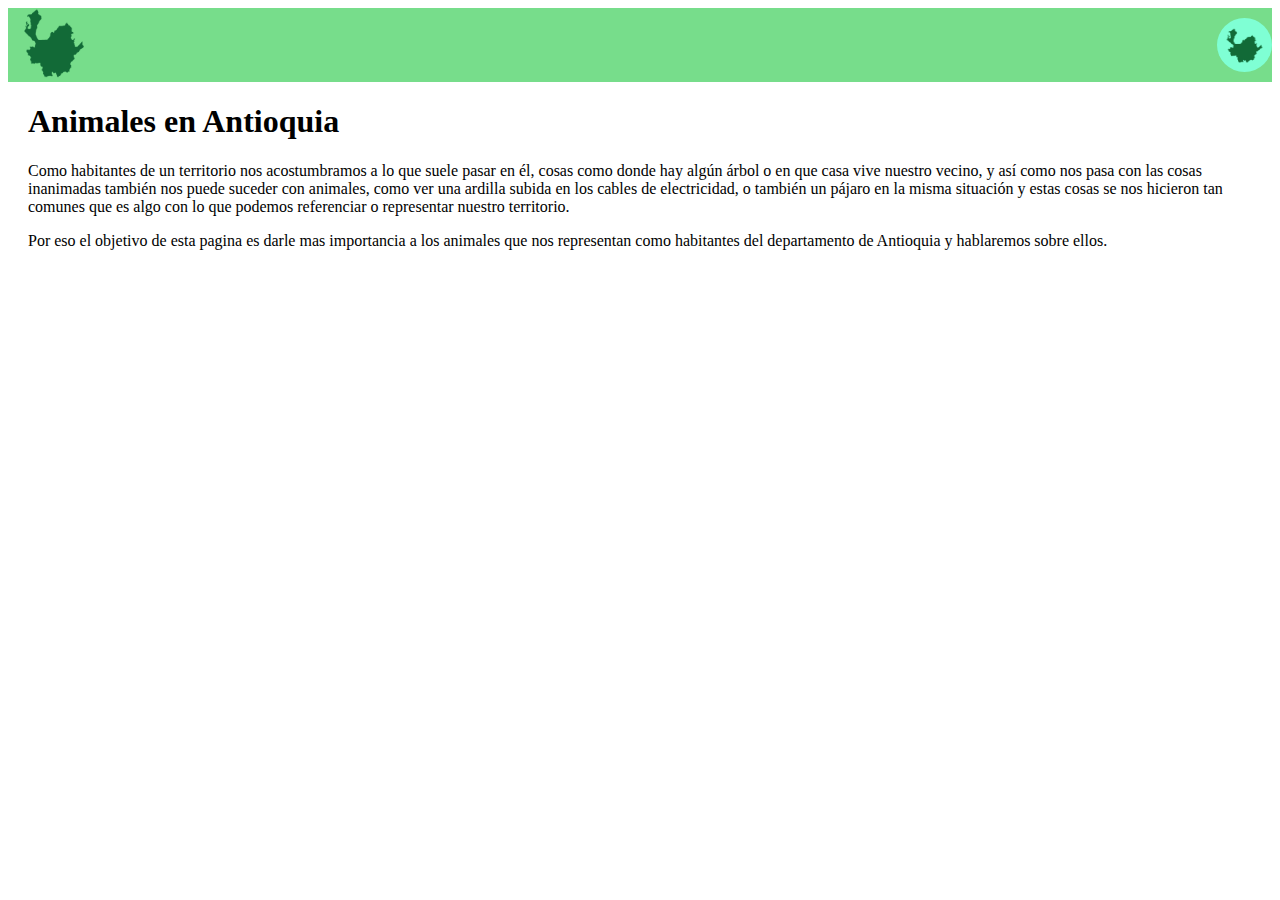
==== index.html @ 2a122b8e "Index" ====
<!DOCTYPE html>
<html lang="en">
<head>
    <meta charset="UTF-8">
    <meta http-equiv="X-UA-Compatible" content="IE=edge">
    <meta name="viewport" content="width=device-width, initial-scale=1.0">
    <title>Document</title>
    <link rel="stylesheet" href="./Estilos/estilo.index.css">
</head>
<body>
    <header>
        <a href="#">
            <img class="logo" src="./Imagenes/antioquia-map.png"  alt="Logo mapa de antioquia">
        </a>
        <div class="menú">
            <img class="Menú" src="./Imagenes/antioquia-map.png"  alt="Menú">
        </div>
    </header>
    <div class="Intro">
        <h1>
            Animales en Antioquia
        </h1>
        <p>
            Como habitantes de un territorio nos acostumbramos a lo que suele pasar en él, cosas como donde hay algún árbol o en que casa vive nuestro vecino, y así como nos pasa con las cosas inanimadas también nos puede suceder con animales, como ver una ardilla subida en los cables de electricidad, o también un pájaro en la misma situación y estas cosas se nos hicieron tan comunes que es algo con lo que podemos referenciar o representar nuestro territorio.
        </p>
        <p>
            Por eso el objetivo de esta pagina es darle mas importancia a los animales que nos representan como habitantes del departamento de Antioquia y hablaremos sobre ellos.  
        </p>
    </div>    
</body>
</html>
---- Estilos/estilo.index.css ----
header{
    min-height: 60px;
    display: flex;
    justify-content: space-between;
    background-color: #77dd8b;
}
.logo{
    height: 70px;
}
.Menú{
    height: 35px;
    width: 55px;
}
.menú{
    display: flex;
    background-color: aquamarine;
    border-radius: 100%;
    align-items: center;
    margin-top: 10px;
    margin-bottom: 10px;
}
.Intro{
    margin-left: 20px;
}
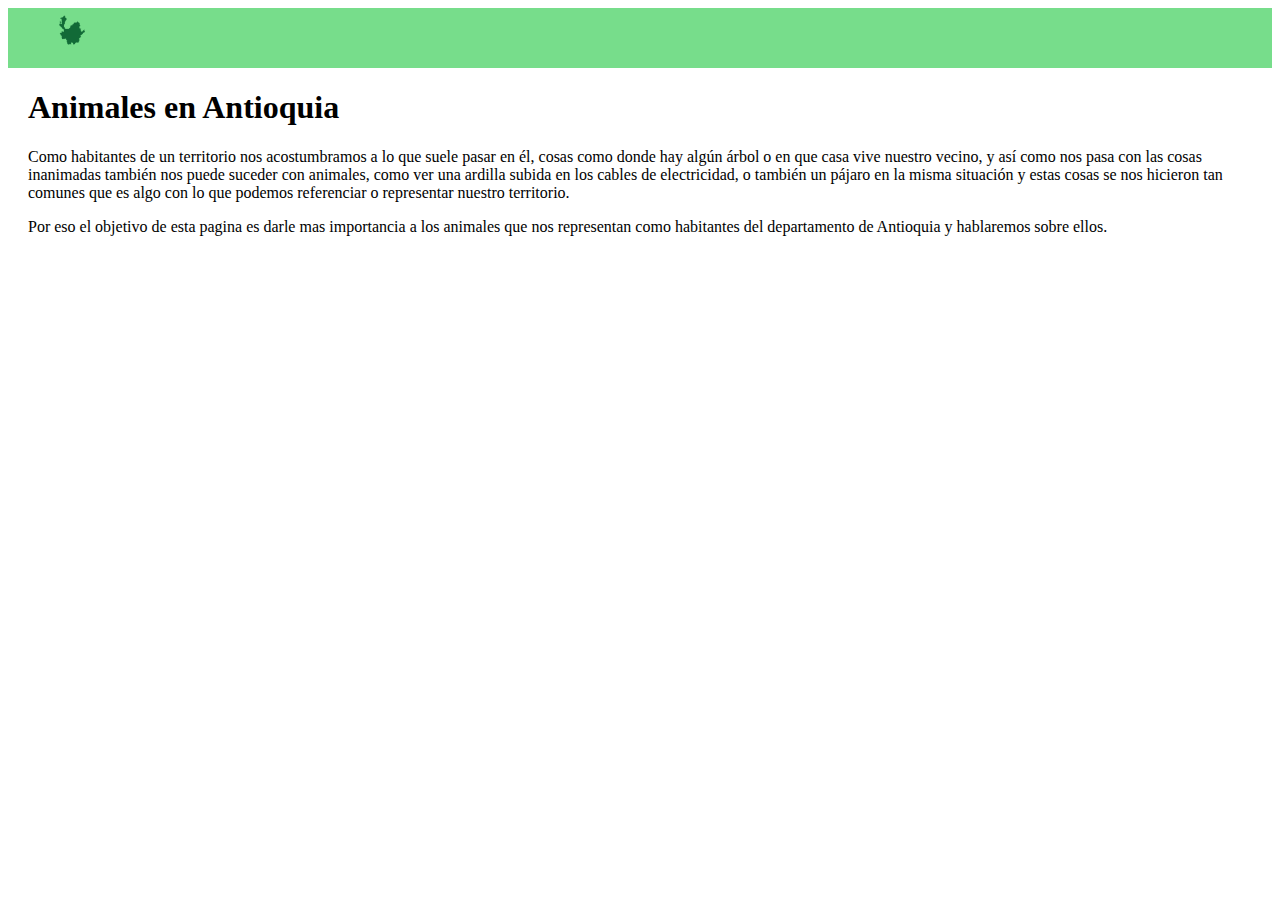
==== commit 9fbc6136: "Zorro perro" ====
--- a/index.html
+++ b/index.html
@@ -1,32 +1,43 @@
 <!DOCTYPE html>
 <html lang="en">
-<head>
-    <meta charset="UTF-8">
-    <meta http-equiv="X-UA-Compatible" content="IE=edge">
-    <meta name="viewport" content="width=device-width, initial-scale=1.0">
+  <head>
+    <meta charset="UTF-8" />
+    <meta http-equiv="X-UA-Compatible" content="IE=edge" />
+    <meta name="viewport" content="width=device-width, initial-scale=1.0" />
     <title>Document</title>
-    <link rel="stylesheet" href="./Estilos/estilo.index.css">
-</head>
-<body>
-    <header>
-        <a href="#">
-            <img class="logo" src="./Imagenes/antioquia-map.png"  alt="Logo mapa de antioquia">
-        </a>
-        <div class="menú">
-            <img class="Menú" src="./Imagenes/antioquia-map.png"  alt="Menú">
-        </div>
-    </header>
+    <link rel="stylesheet" href="./css/estilo.index.css" />
+    <link rel="stylesheet" href="./css/menu.css">
+  </head>
+  <body>
+    <header class="Tituloosm">       
+      <div class="barra">
+          <h2>Menu<img src="./Imagenes/antioquia-map.png" alt=""></h2>
+          <ul>
+              <li><a href="/index.html">Inicio</a></li>
+              <li><a href="/Zorro cangrejero.html">Zorro perro</a></li>
+              <li><a href="/presente.html">Presente en ingles</a></li>
+              <li><a href="/pasado.html">Pasado en ingles</a></li>
+              <li><a href="/futuro.html">Futuro en ingles</a></li>
+              <li><a href="/creadores.html">Creadores</a></li>
+          </ul>
+      </div> 
+  </header>
     <div class="Intro">
-        <h1>
-            Animales en Antioquia
-        </h1>
-        <p>
-            Como habitantes de un territorio nos acostumbramos a lo que suele pasar en él, cosas como donde hay algún árbol o en que casa vive nuestro vecino, y así como nos pasa con las cosas inanimadas también nos puede suceder con animales, como ver una ardilla subida en los cables de electricidad, o también un pájaro en la misma situación y estas cosas se nos hicieron tan comunes que es algo con lo que podemos referenciar o representar nuestro territorio.
-        </p>
-        <p>
-            Por eso el objetivo de esta pagina es darle mas importancia a los animales que nos representan como habitantes del departamento de Antioquia y hablaremos sobre ellos.  
-        </p>
-    </div>    
-</body>
+      <h1>Animales en Antioquia</h1>
+      <p>
+        Como habitantes de un territorio nos acostumbramos a lo que suele pasar
+        en él, cosas como donde hay algún árbol o en que casa vive nuestro
+        vecino, y así como nos pasa con las cosas inanimadas también nos puede
+        suceder con animales, como ver una ardilla subida en los cables de
+        electricidad, o también un pájaro en la misma situación y estas cosas se
+        nos hicieron tan comunes que es algo con lo que podemos referenciar o
+        representar nuestro territorio.
+      </p>
+      <p>
+        Por eso el objetivo de esta pagina es darle mas importancia a los
+        animales que nos representan como habitantes del departamento de
+        Antioquia y hablaremos sobre ellos.
+      </p>
+    </div>
+  </body>
 </html>
-
--- a/css/estilo.index.css
+++ b/css/estilo.index.css
@@ -0,0 +1,28 @@
+
+.logo {
+  height: 70px;
+}
+.Menú {
+  height: 35px;
+  width: 55px;
+}
+.menú {
+  display: flex;
+  background-color: aquamarine;
+  border-radius: 100%;
+  align-items: center;
+  margin-top: 10px;
+  margin-bottom: 10px;
+}
+.Intro {
+  margin-left: 20px;
+}
+li {
+  list-style: none;
+}
+
+@media (max-width: 480px) {  
+  .titulo{
+    font-size: 1.0em;
+  }
+}--- a/css/menu.css
+++ b/css/menu.css
@@ -0,0 +1,92 @@
+header {
+    min-height: 60px;
+    background-color: #77dd8b;
+     }
+.barra {
+    font-family: 'Lato', sans-serif;
+    width:10%;
+    height:9%;
+    position:fixed;
+    transition: .4s all ;
+    z-index: 1;
+    padding-bottom: 20px;  
+}
+
+.barra ul{
+    padding:0px;
+    text-align: center;
+}
+
+.barra  li{
+    transition:all .3s;
+    list-style: none; 
+}
+
+.barra a{
+    text-decoration: none; 
+    font-weight: normal;
+    transition: .3s all ;
+    font-size: 0px;
+    padding:0px;
+}
+
+.barra  h2{
+    text-align: center;
+    color:white;
+    padding:7px;
+    padding-bottom:7px;
+    font-size:0px;   
+}
+
+.barra img{
+    width: 35%;
+}
+
+.barra:hover{
+
+    width: 70%;
+    height: 100vh;
+    background: rgba(96, 221, 163, 0.98);
+}
+.barra:hover h2{
+    padding:15px;
+    font-size: 35px;
+}
+.barra:hover a{ 
+    font-size:20px ;
+    color:white;
+    display: block;
+    padding:20px;
+}
+.barra:hover img{
+    height:0px;
+}
+
+
+.barra:hover li{
+    border-top:1px solid #03121b;
+    
+    width:100%;
+        
+}
+.barra:hover ul:last-of-type{
+
+
+    border-bottom: 1px solid #03121b;
+}
+
+.barra:hover a:hover{ 
+    font-size: 25px;
+    padding: 30px 0px; 
+    background: #49aa73;  
+}
+
+
+@media (max-width: 480px){
+    .barra{
+        width: 50%;
+    }
+    .barra:hover{
+    width: 45%;
+    }
+}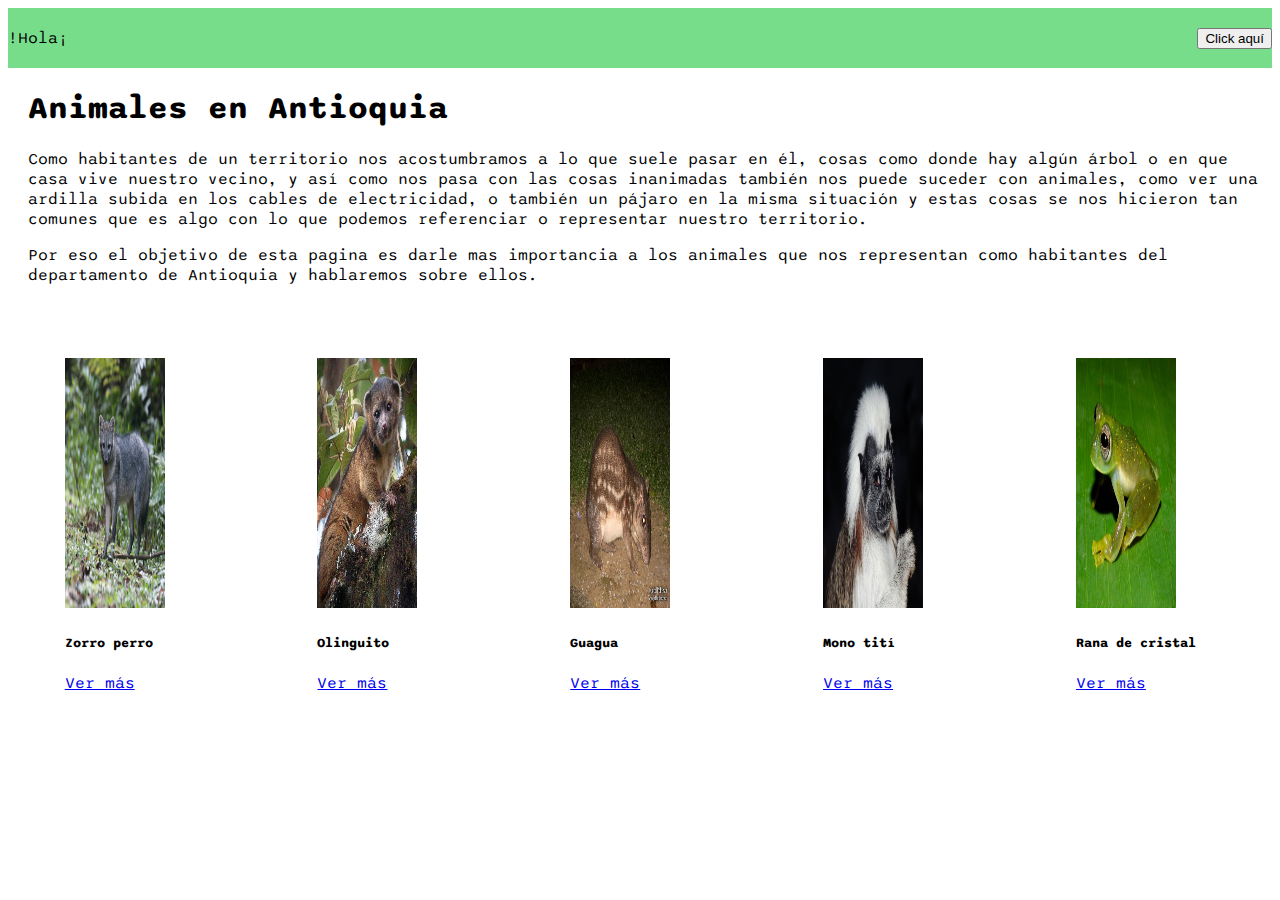
==== commit e8da20f9: "Proyecto finalizado" ====
--- a/index.html
+++ b/index.html
@@ -4,24 +4,25 @@
     <meta charset="UTF-8" />
     <meta http-equiv="X-UA-Compatible" content="IE=edge" />
     <meta name="viewport" content="width=device-width, initial-scale=1.0" />
-    <title>Document</title>
+    <title>Animales en Antioquia</title>
     <link rel="stylesheet" href="./css/estilo.index.css" />
     <link rel="stylesheet" href="./css/menu.css">
+    <script src="https://cdn.jsdelivr.net/npm/bootstrap@5.2.2/dist/js/bootstrap.bundle.min.js" integrity="sha384-OERcA2EqjJCMA+/3y+gxIOqMEjwtxJY7qPCqsdltbNJuaOe923+mo//f6V8Qbsw3" crossorigin="anonymous"></script>
+    <link href="https://cdn.jsdelivr.net/npm/bootstrap@5.2.2/dist/css/bootstrap.min.css" rel="stylesheet" integrity="sha384-Zenh87qX5JnK2Jl0vWa8Ck2rdkQ2Bzep5IDxbcnCeuOxjzrPF/et3URy9Bv1WTRi" crossorigin="anonymous">
+    <link href="https://fonts.googleapis.com/css2?family=Sono&display=swap" rel="stylesheet">
+    
   </head>
   <body>
-    <header class="Tituloosm">       
-      <div class="barra">
-          <h2>Menu<img src="./Imagenes/antioquia-map.png" alt=""></h2>
-          <ul>
-              <li><a href="/index.html">Inicio</a></li>
-              <li><a href="/Zorro cangrejero.html">Zorro perro</a></li>
-              <li><a href="/presente.html">Presente en ingles</a></li>
-              <li><a href="/pasado.html">Pasado en ingles</a></li>
-              <li><a href="/futuro.html">Futuro en ingles</a></li>
-              <li><a href="/creadores.html">Creadores</a></li>
-          </ul>
+    <header>
+      <div>
+        !Hola¡
       </div> 
-  </header>
+      <div>
+        <form action="">
+          <input type="button" value="Click aquí" onclick="saludo()">
+        </form>
+      </div>  
+    </header>
     <div class="Intro">
       <h1>Animales en Antioquia</h1>
       <p>
@@ -39,5 +40,52 @@
         Antioquia y hablaremos sobre ellos.
       </p>
     </div>
+    <div class="cards">
+      <div class="card" style="width: 18rem;">
+        <img src="./Imagenes/Zorro perro.JPG" class="card-img-top" alt="Zorro perro">
+        <div class="card-body">
+          <h5 class="card-title">Zorro perro</h5>
+          <p class="card-text"></p>
+          <a href="Zorro perro.html" class="btn btn-primary">Ver más</a>
+        </div>
+      </div>
+      <div class="card" style="width: 18rem;">
+        <img src="./Imagenes/Olinguito.jpeg" class="card-img-top" alt="Olinguito">
+        <div class="card-body">
+          <h5 class="card-title">Olinguito</h5>
+          <p class="card-text"></p>
+          <a href="Olinguito.html" class="btn btn-primary">Ver más</a>
+        </div>
+      </div>
+      <div class="card" style="width: 18rem;">
+        <img src="./Imagenes/Guagua.jpg" class="card-img-top" alt="Guagua">
+        <div class="card-body">
+          <h5 class="card-title">Guagua</h5>
+          <p class="card-text"></p>
+          <a href="Guagua.html" class="btn btn-primary">Ver más</a>
+        </div>
+      </div>
+      <div class="card" style="width: 18rem;">
+        <img src="./Imagenes/Mono tití.png" class="card-img-top" alt="Mono tití">
+        <div class="card-body">
+          <h5 class="card-title">Mono tití</h5>
+          <p class="card-text"></p>
+          <a href="Mono tití.html" class="btn btn-primary">Ver más</a>
+        </div>
+      </div>
+      <div class="card" style="width: 18rem;">
+        <img src="./Imagenes/Rana de cristal.jpg" class="card-img-top" alt="Rana de Cristal">
+        <div class="card-body">
+          <h5 class="card-title">Rana de cristal</h5>
+          <p class="card-text"></p>
+          <a href="Rana de cristal.html" class="btn btn-primary">Ver más</a>
+        </div>
+      </div>
+  </div>
+  <script>
+    function saludo(){
+      alert("Disfruta la estadía en la página");
+    }
+  </script>
   </body>
 </html>
--- a/css/estilo.index.css
+++ b/css/estilo.index.css
@@ -1,4 +1,10 @@
-
+header{
+  background-color: #77dd8b;
+  display: flex;
+  justify-content: space-between;
+  align-items: center;
+  font-family: 'Sono', sans-serif;;
+  }
 .logo {
   height: 70px;
 }
@@ -21,8 +27,22 @@
   list-style: none;
 }
 
-@media (max-width: 480px) {  
-  .titulo{
-    font-size: 1.0em;
-  }
+.cards{
+  display: flex;
+  font-family: 'Sono', sans-serif;;
+}
+.card{
+  margin: 1.5cm;
+  
+}
+
+img{
+  width: 100px;
+  height: 250px;
+}
+p, h1{
+  font-family: 'Sono', sans-serif;;
+}
+input{
+  border-color: 8acba6;
 }